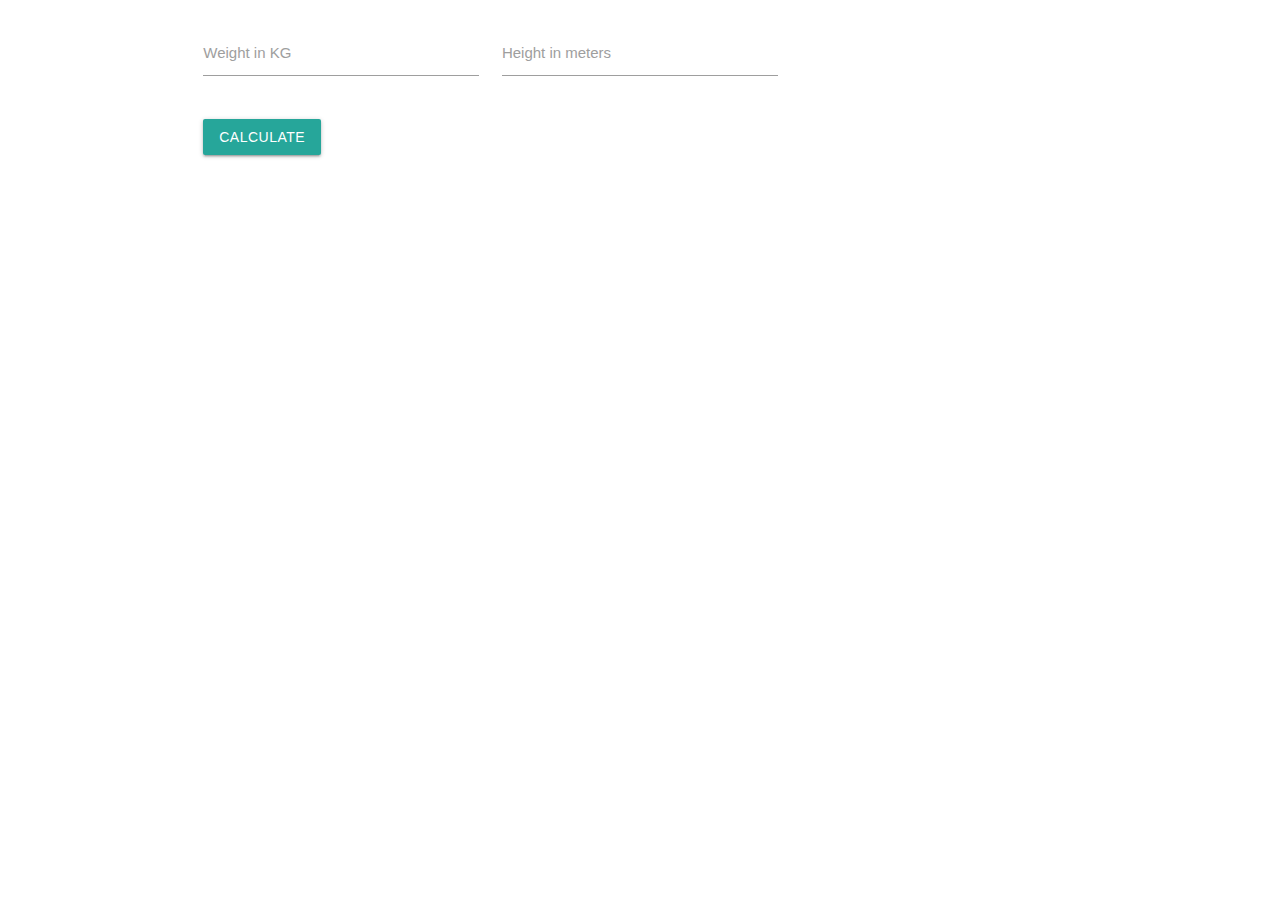
==== index.html @ 81878cc8 "deleted html folder and changed view.html to index.html" ====
<!DOCTYPE html>
<html lang="en">
<head>
    <meta charset="UTF-8">
    <meta name="viewport" content="width=device-width, initial-scale=1.0">
    <title>BMI Calculator</title>
    
    <!-- MATERIALIZE CSS -->
    <link rel="stylesheet" href="https://cdnjs.cloudflare.com/ajax/libs/materialize/1.0.0/css/materialize.min.css">
    <!-- INTERNAL CSS -->
    <link rel="stylesheet" href="css/style.css">

</head>
<body>
    <div id="main-container" class="container">
        <div class="row">
            <div class=" input-field col s12">
                <div class="row">
                    <div class="input-field col s4">
                        <input id="weight" type="number" step="0.01" class="validate">
                        <label for="weight">Weight in KG</label>
                    </div><!--CLOSE COLUMN-->
                    <div class="input-field col s4">
                        <input id="height" type="number" step="0.01" class="validate">
                        <label for="height">Height in meters</label>
                    </div><!--CLOSE COLUMN-->

                </div><!--CLOSE ROW-->
                <div class="row">
                    <div class="col s4">
                        <a id="bmi-calculate" onclick="getValues()" class="waves-effect waves-light btn">Calculate</a>
                    </div><!--CLOSE COLUMN-->
                </div><!--CLOSE ROW-->
            </div><!--CLOSE COLUMN-->
        </div><!--CLOSE ROW-->
    </div><!--CLOSE CONTAINER-->
    
    <script src="https://cdnjs.cloudflare.com/ajax/libs/materialize/1.0.0/js/materialize.min.js"></script>
    <script src="js/logic.js"></script>
</body>
</html>
---- css/style.css ----
#bmi-calculate {
    margin: 0px;
}

#display-details {
    padding-left: 1%;
    padding-right: 1%;
    /* font-weight: bold; */
}

#bmi-details {
    font-size: medium;
    margin: 5px;
}
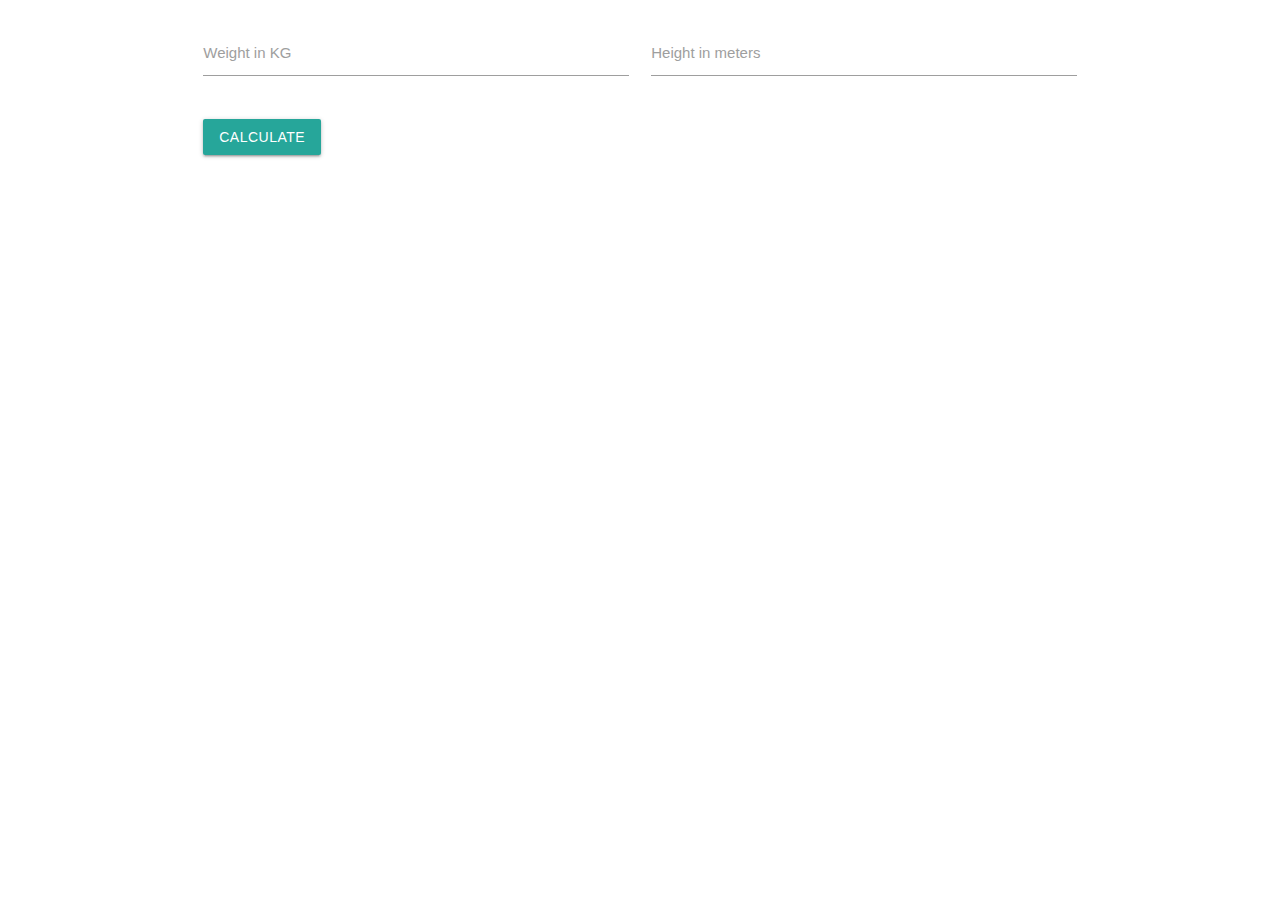
==== commit b93c1d30: "col s4 ---> col s6" ====
--- a/index.html
+++ b/index.html
@@ -16,11 +16,11 @@
         <div class="row">
             <div class=" input-field col s12">
                 <div class="row">
-                    <div class="input-field col s4">
+                    <div class="input-field col s6">
                         <input id="weight" type="number" step="0.01" class="validate">
                         <label for="weight">Weight in KG</label>
                     </div><!--CLOSE COLUMN-->
-                    <div class="input-field col s4">
+                    <div class="input-field col s6">
                         <input id="height" type="number" step="0.01" class="validate">
                         <label for="height">Height in meters</label>
                     </div><!--CLOSE COLUMN-->
